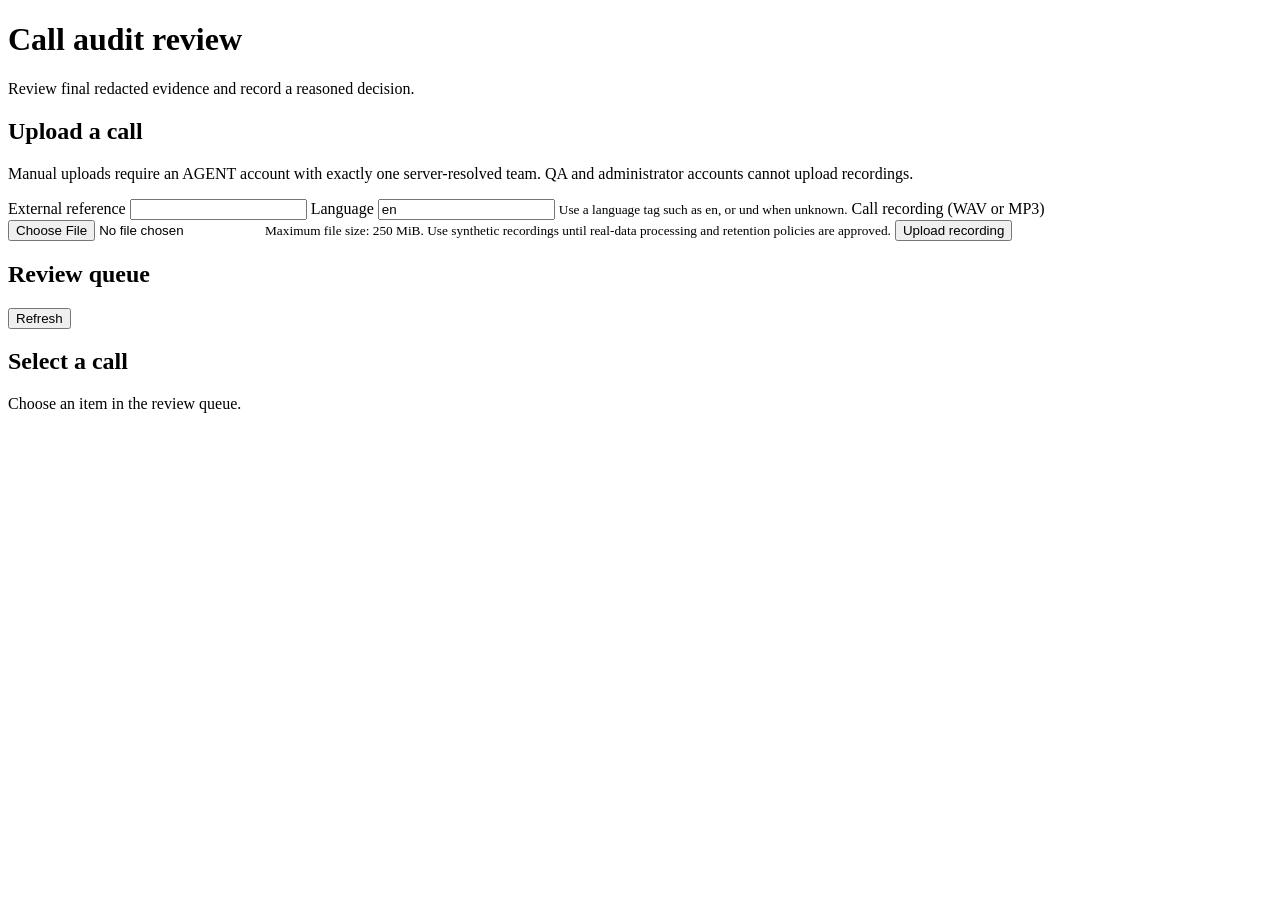
==== web/index.html @ 6abe8124 "Add manual audio upload to analyst page" ====
<!doctype html>
<html lang="en">
  <head>
    <meta charset="utf-8">
    <meta name="viewport" content="width=device-width, initial-scale=1">
    <title>Call audit review</title>
    <link rel="stylesheet" href="/analyst-assets/styles.css">
    <script src="/analyst-assets/app.js" defer></script>
  </head>
  <body>
    <header class="topbar">
      <h1>Call audit review</h1>
      <p>Review final redacted evidence and record a reasoned decision.</p>
    </header>
    <main class="layout">
      <section aria-labelledby="queue-title" class="queue-panel">
        <section aria-labelledby="upload-title" class="upload-panel">
          <h2 id="upload-title">Upload a call</h2>
          <p>Manual uploads require an AGENT account with exactly one server-resolved team. QA and administrator accounts cannot upload recordings.</p>
          <form id="call-upload-form" class="upload-form">
            <label for="upload-external-ref">External reference</label>
            <input id="upload-external-ref" name="external_ref" maxlength="300" required autocomplete="off">
            <label for="upload-language">Language</label>
            <input id="upload-language" name="language" value="en" maxlength="35" required aria-describedby="upload-language-help">
            <small id="upload-language-help">Use a language tag such as en, or und when unknown.</small>
            <label for="upload-audio">Call recording (WAV or MP3)</label>
            <input id="upload-audio" name="audio" type="file" accept=".wav,.mp3,audio/wav,audio/mpeg" required aria-describedby="upload-audio-help">
            <small id="upload-audio-help">Maximum file size: 250 MiB. Use synthetic recordings until real-data processing and retention policies are approved.</small>
            <button id="upload-submit" type="submit">Upload recording</button>
            <p id="upload-status" class="status" role="status" aria-live="polite"></p>
          </form>
        </section>
        <div class="section-heading"><h2 id="queue-title">Review queue</h2><button id="refresh-queue" type="button">Refresh</button></div>
        <p id="queue-status" class="status" role="status" aria-live="polite"></p>
        <ol id="queue-list" class="queue-list"></ol>
      </section>
      <section id="call-panel" aria-labelledby="call-title" class="call-panel" aria-live="polite">
        <h2 id="call-title" tabindex="-1">Select a call</h2>
        <p id="call-status" class="status" role="status" aria-live="polite">Choose an item in the review queue.</p>
        <div id="call-detail"></div>
      </section>
    </main>
  </body>
</html>
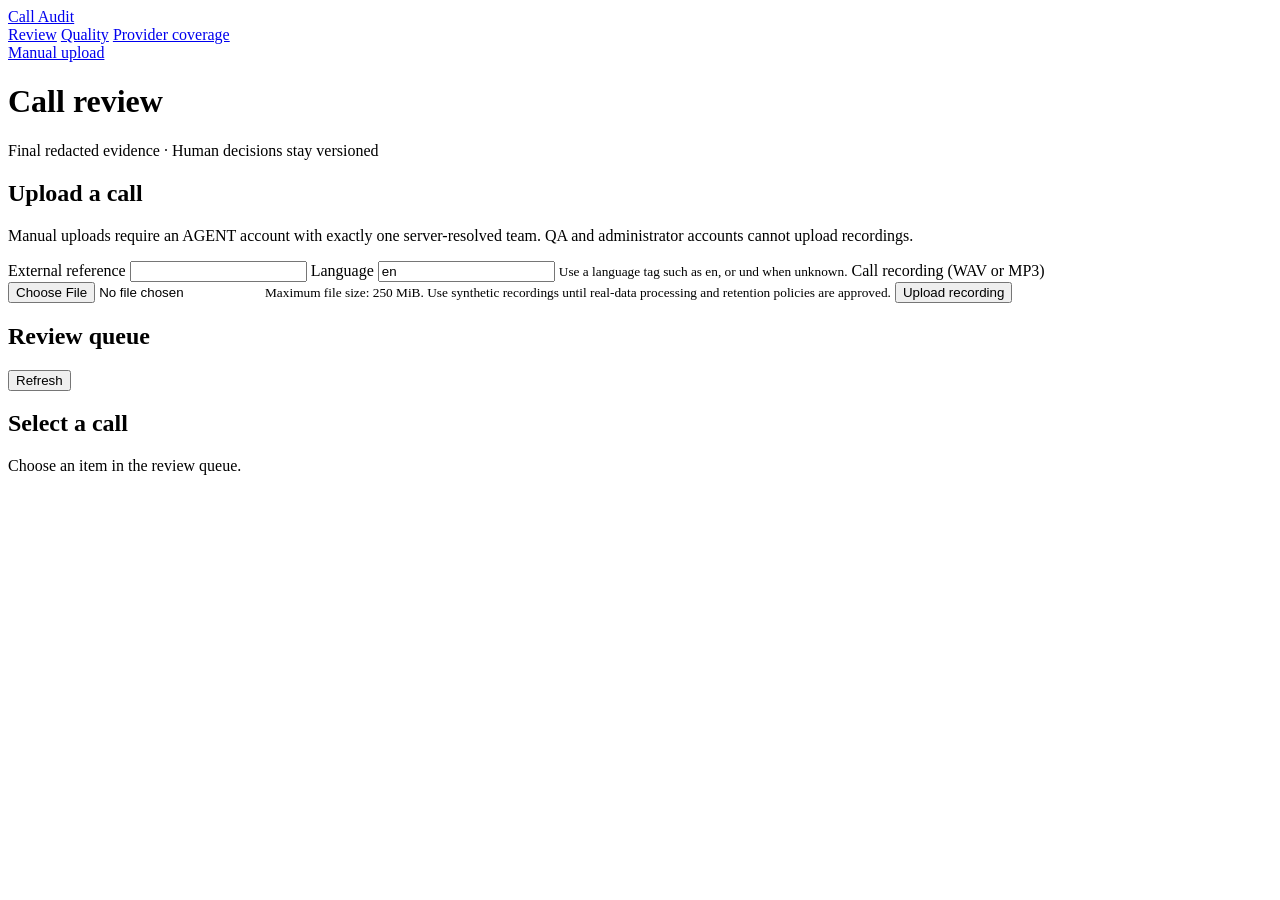
==== commit 2ae9bba7: "Integrate responsive review workspace" ====
--- a/web/index.html
+++ b/web/index.html
@@ -3,25 +3,32 @@
   <head>
     <meta charset="utf-8">
     <meta name="viewport" content="width=device-width, initial-scale=1">
-    <title>Call audit review</title>
+    <title>Call review · Call Audit</title>
     <link rel="stylesheet" href="/analyst-assets/styles.css">
+    <link rel="stylesheet" href="/analyst-assets/review-fixes.css">
     <script src="/analyst-assets/app.js" defer></script>
   </head>
   <body>
     <header class="topbar">
-      <h1>Call audit review</h1>
-      <p>Review final redacted evidence and record a reasoned decision.</p>
+      <a class="brand" href="/analyst">Call Audit</a>
+      <nav aria-label="Primary navigation" class="primary-nav">
+        <a href="/analyst" aria-current="page">Review</a>
+        <a href="/quality">Quality</a>
+        <a href="/providers">Provider coverage</a>
+      </nav>
+      <a class="upload-link" href="#upload-panel">Manual upload</a>
     </header>
+    <div class="page-intro"><h1>Call review</h1><span>Final redacted evidence · Human decisions stay versioned</span></div>
     <main class="layout">
       <section aria-labelledby="queue-title" class="queue-panel">
-        <section aria-labelledby="upload-title" class="upload-panel">
+        <section id="upload-panel" aria-labelledby="upload-title" class="upload-panel">
           <h2 id="upload-title">Upload a call</h2>
           <p>Manual uploads require an AGENT account with exactly one server-resolved team. QA and administrator accounts cannot upload recordings.</p>
           <form id="call-upload-form" class="upload-form">
             <label for="upload-external-ref">External reference</label>
             <input id="upload-external-ref" name="external_ref" maxlength="300" required autocomplete="off">
             <label for="upload-language">Language</label>
-            <input id="upload-language" name="language" value="en" maxlength="35" required aria-describedby="upload-language-help">
+            <input id="upload-language" name="language" value="en" maxlength="32" required aria-describedby="upload-language-help">
             <small id="upload-language-help">Use a language tag such as en, or und when unknown.</small>
             <label for="upload-audio">Call recording (WAV or MP3)</label>
             <input id="upload-audio" name="audio" type="file" accept=".wav,.mp3,audio/wav,audio/mpeg" required aria-describedby="upload-audio-help">
@@ -32,11 +39,11 @@
         </section>
         <div class="section-heading"><h2 id="queue-title">Review queue</h2><button id="refresh-queue" type="button">Refresh</button></div>
         <p id="queue-status" class="status" role="status" aria-live="polite"></p>
+        <p id="queue-order" class="queue-order"></p>
         <ol id="queue-list" class="queue-list"></ol>
       </section>
       <section id="call-panel" aria-labelledby="call-title" class="call-panel" aria-live="polite">
-        <h2 id="call-title" tabindex="-1">Select a call</h2>
-        <p id="call-status" class="status" role="status" aria-live="polite">Choose an item in the review queue.</p>
+        <div class="call-heading"><div><h2 id="call-title" tabindex="-1">Select a call</h2></div><p id="call-status" class="status" role="status" aria-live="polite">Choose an item in the review queue.</p></div>
         <div id="call-detail"></div>
       </section>
     </main>
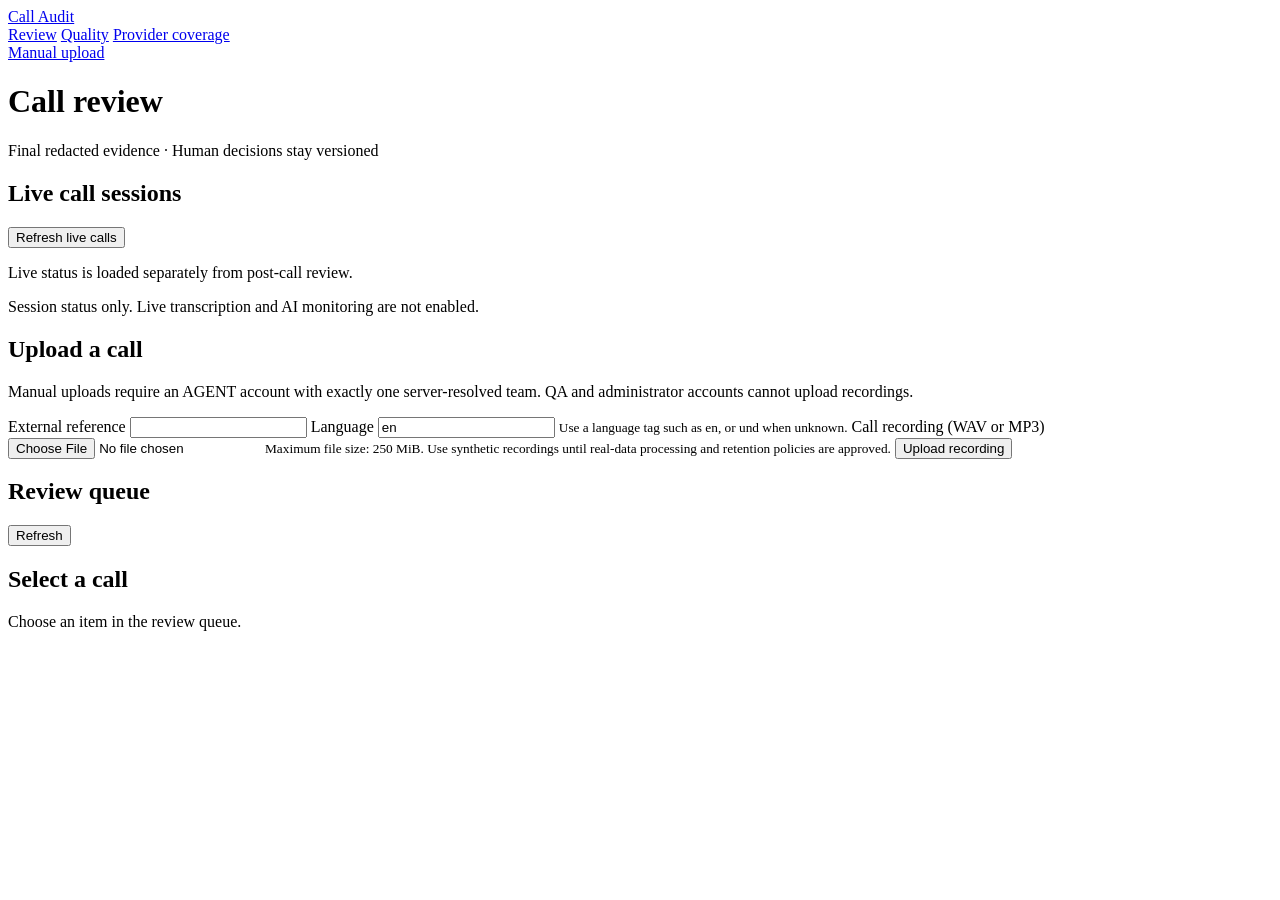
==== commit 67ec865a: "feat: persist Exotel live session lifecycle" ====
--- a/web/index.html
+++ b/web/index.html
@@ -21,6 +21,12 @@
     <div class="page-intro"><h1>Call review</h1><span>Final redacted evidence · Human decisions stay versioned</span></div>
     <main class="layout">
       <section aria-labelledby="queue-title" class="queue-panel">
+        <section aria-labelledby="live-title" class="live-panel">
+          <div class="section-heading"><h2 id="live-title">Live call sessions</h2><button id="refresh-live" type="button">Refresh live calls</button></div>
+          <p id="live-status" class="status" role="status" aria-live="polite">Live status is loaded separately from post-call review.</p>
+          <ol id="live-calls-list" class="live-calls-list"></ol>
+          <p class="live-note">Session status only. Live transcription and AI monitoring are not enabled.</p>
+        </section>
         <section id="upload-panel" aria-labelledby="upload-title" class="upload-panel">
           <h2 id="upload-title">Upload a call</h2>
           <p>Manual uploads require an AGENT account with exactly one server-resolved team. QA and administrator accounts cannot upload recordings.</p>
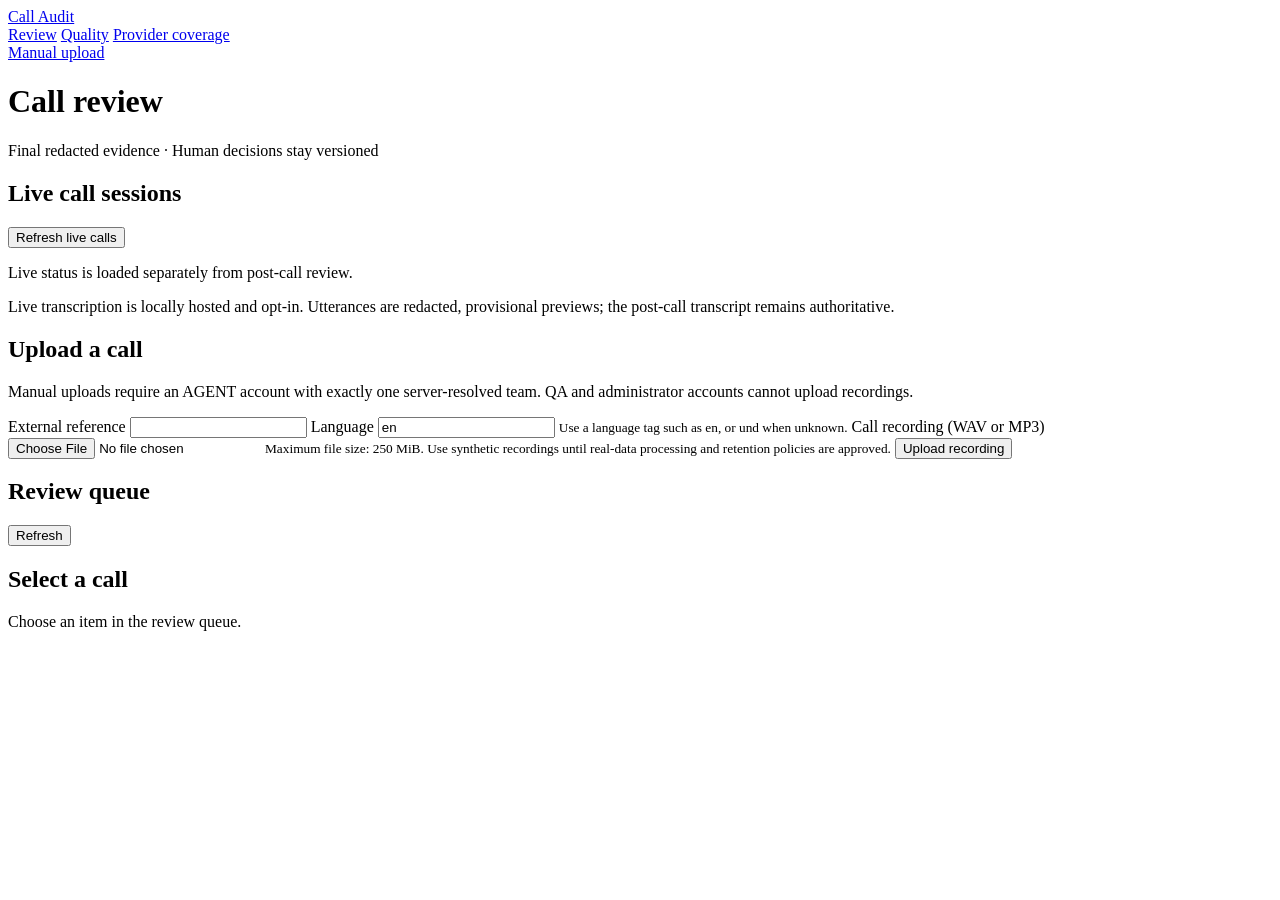
==== commit e9270bc5: "feat: add Exotel setup and provisional live transcript" ====
--- a/web/index.html
+++ b/web/index.html
@@ -25,7 +25,7 @@
           <div class="section-heading"><h2 id="live-title">Live call sessions</h2><button id="refresh-live" type="button">Refresh live calls</button></div>
           <p id="live-status" class="status" role="status" aria-live="polite">Live status is loaded separately from post-call review.</p>
           <ol id="live-calls-list" class="live-calls-list"></ol>
-          <p class="live-note">Session status only. Live transcription and AI monitoring are not enabled.</p>
+          <p class="live-note">Live transcription is locally hosted and opt-in. Utterances are redacted, provisional previews; the post-call transcript remains authoritative.</p>
         </section>
         <section id="upload-panel" aria-labelledby="upload-title" class="upload-panel">
           <h2 id="upload-title">Upload a call</h2>
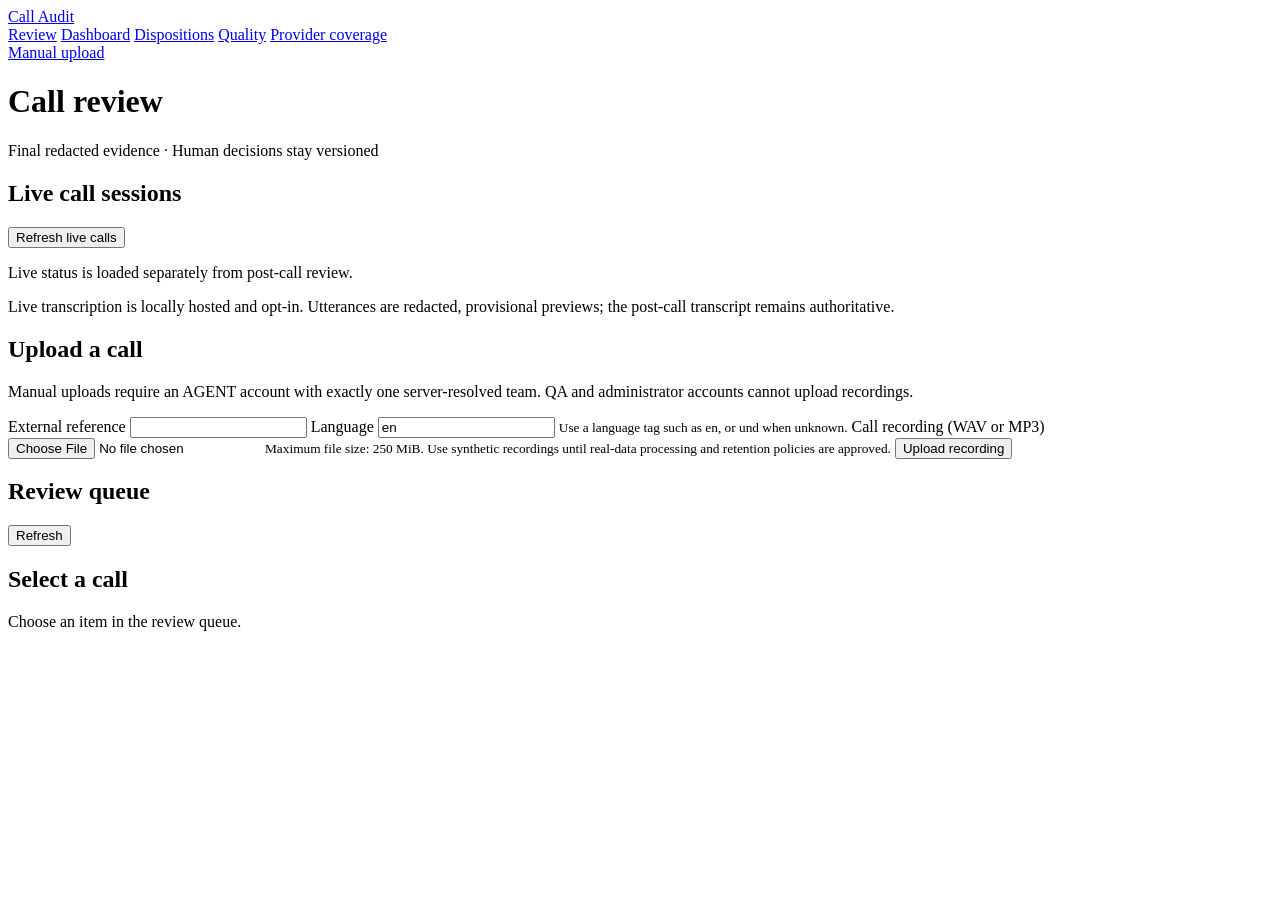
==== commit b256d24e: "feat: add overview dashboard and disposition configuration UI Add /dashboard (operations summary, re" ====
--- a/web/index.html
+++ b/web/index.html
@@ -13,6 +13,8 @@
       <a class="brand" href="/analyst">Call Audit</a>
       <nav aria-label="Primary navigation" class="primary-nav">
         <a href="/analyst" aria-current="page">Review</a>
+        <a href="/dashboard">Dashboard</a>
+        <a href="/dispositions">Dispositions</a>
         <a href="/quality">Quality</a>
         <a href="/providers">Provider coverage</a>
       </nav>
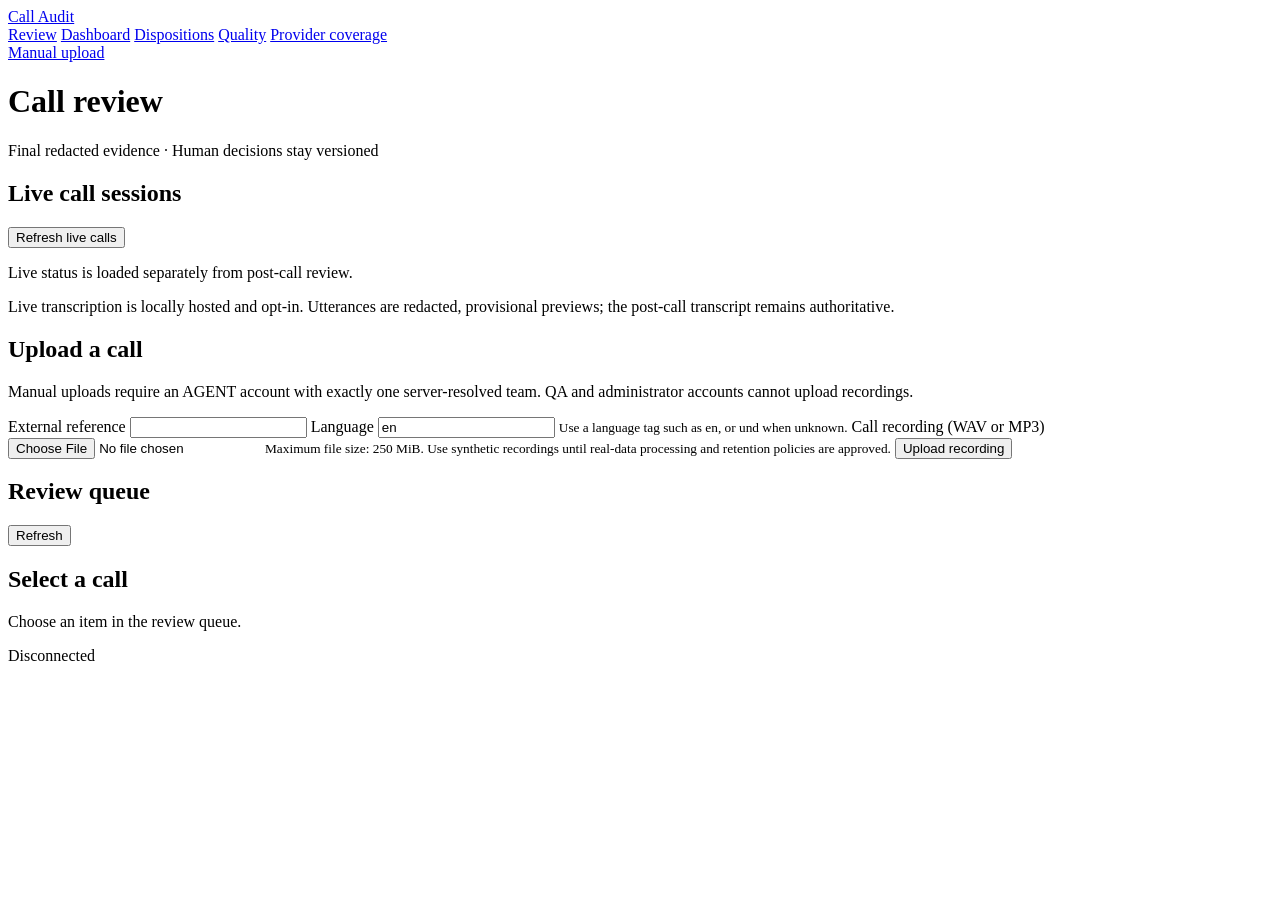
==== commit 192055eb: "feat: reconnect the call review SSE feed and disclose unimplemented live findings The call review pa" ====
--- a/web/index.html
+++ b/web/index.html
@@ -51,7 +51,13 @@
         <ol id="queue-list" class="queue-list"></ol>
       </section>
       <section id="call-panel" aria-labelledby="call-title" class="call-panel" aria-live="polite">
-        <div class="call-heading"><div><h2 id="call-title" tabindex="-1">Select a call</h2></div><p id="call-status" class="status" role="status" aria-live="polite">Choose an item in the review queue.</p></div>
+        <div class="call-heading">
+          <div><h2 id="call-title" tabindex="-1">Select a call</h2></div>
+          <div class="call-heading-meta">
+            <p id="call-status" class="status" role="status" aria-live="polite">Choose an item in the review queue.</p>
+            <p id="connection-indicator" class="status connection-feed" role="status" aria-live="polite">Disconnected</p>
+          </div>
+        </div>
         <div id="call-detail"></div>
       </section>
     </main>
